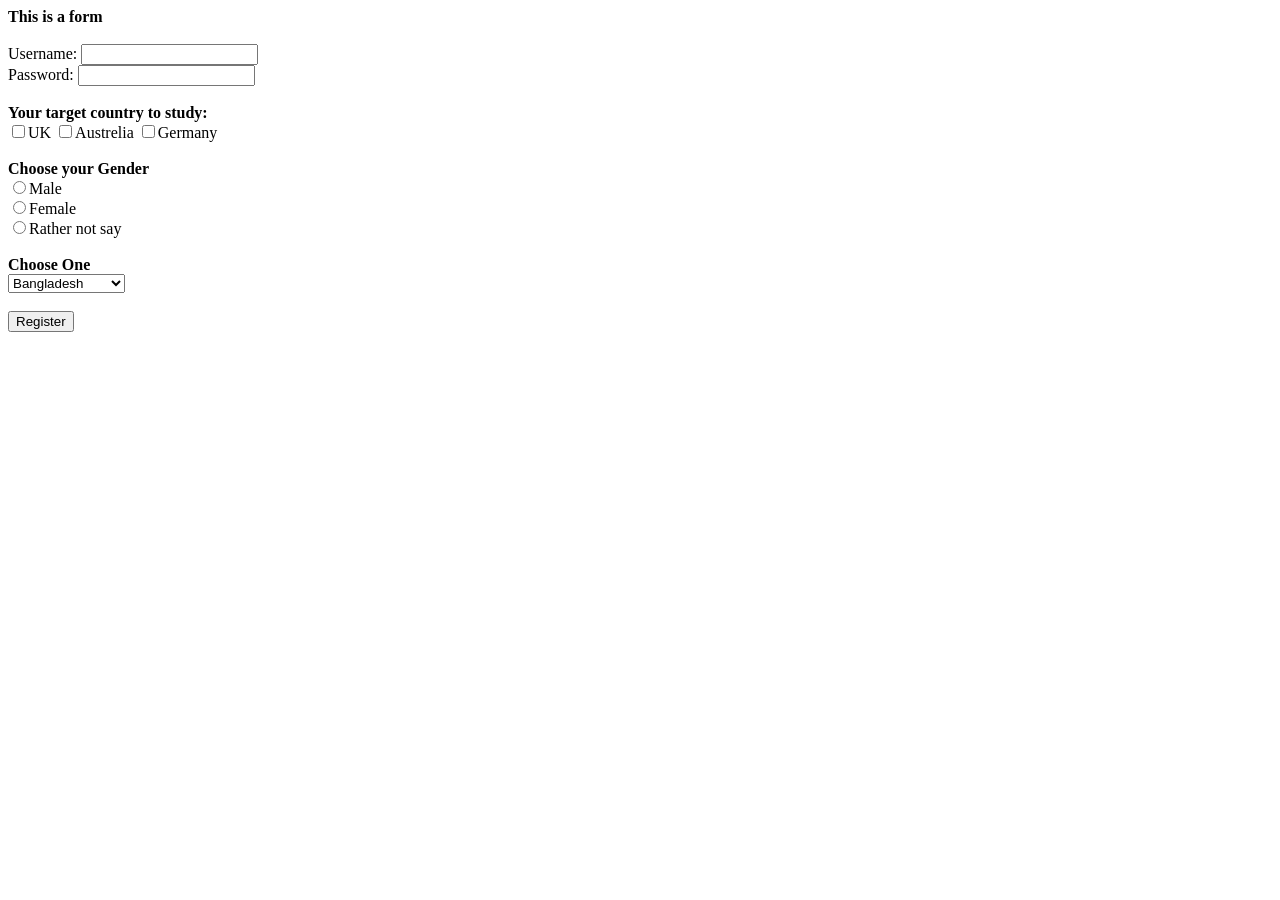
==== Module-10 HTML/html-02/index.html @ 41d35d60 "uncounted commit" ====
<!DOCTYPE html>
<html lang="en">
<head>
  <meta charset="UTF-8">
  <meta name="viewport" content="width=device-width, initial-scale=1.0">
  <title>My First Webpage</title>
</head>
<body>
    <!-- method: get,post -->
    <form method="post">
        <strong>This is a form</strong> 
        <br><br>
        <label for="un">Username:</label>
        <input id="un" type="email" required/>
        <br>
        <label for="pw">Password:</label>
        <input id="pw" type="password"/>
        <br><br>
        <strong>Your target country to study:</strong> 
        <br>
        <input type="checkbox" name="cn">UK
        <input type="checkbox" name="cn">Austrelia
        <input type="checkbox" name="cn">Germany
        <br><br>
        <strong>Choose your Gender</strong> <br>
        <input type="radio" name="gn">Male <br>
        <input type="radio" name="gn">Female <br>
        <input type="radio" name="gn">Rather not say
        <br><br>
        <strong>Choose One</strong> <br>
        <select name="Country">
          <option value="bd">Bangladesh</option>
          <option value="uk">United Kingdom</option>
          <option value="g">Germany</option>
          <option value="c">China</option>
        </select>
        <br><br>
        <input type="submit"
        value="Register" />
        
    </form>

</body>
</html>
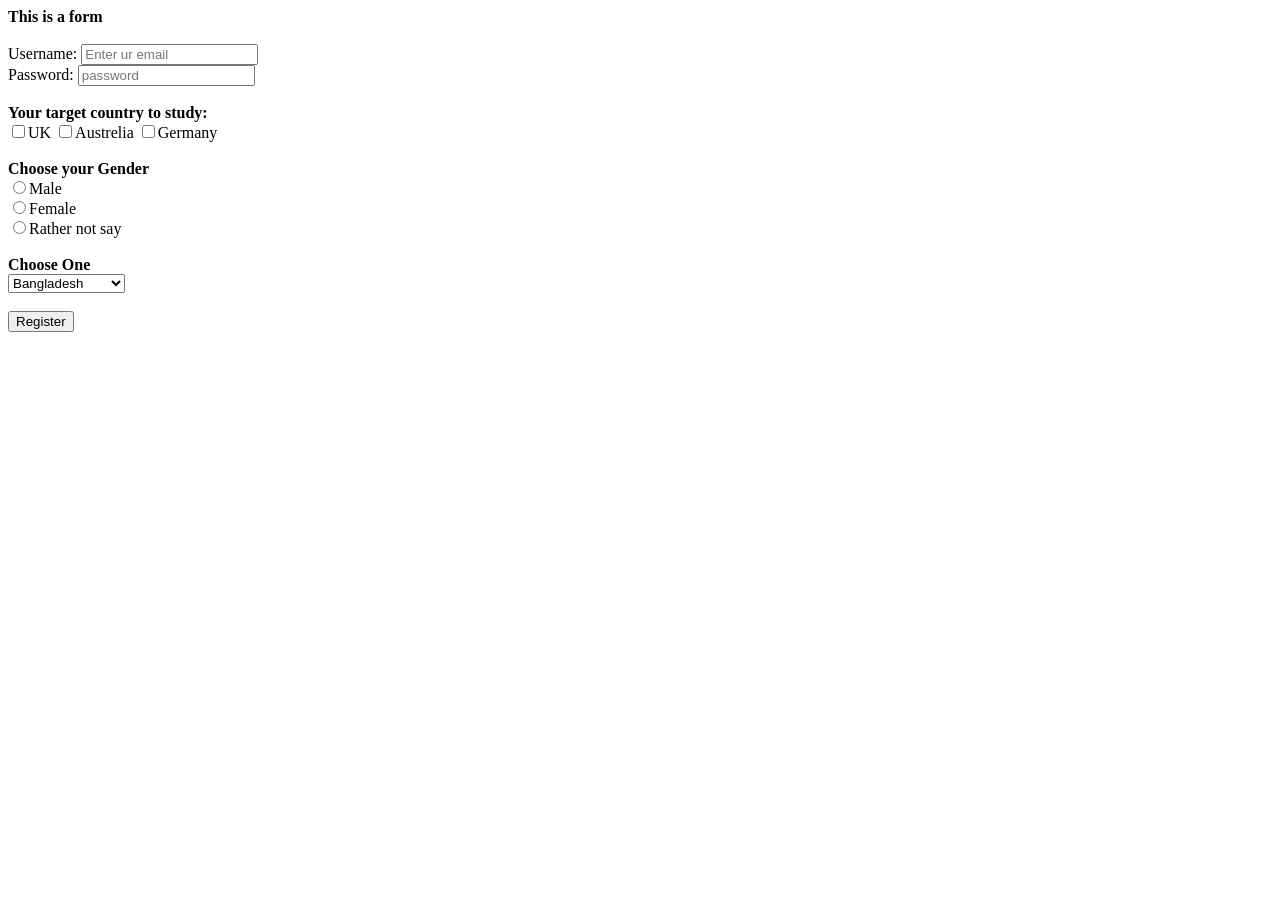
==== commit 0bf56a24: "uncounted commit" ====
--- a/Module-10 HTML/html-02/index.html
+++ b/Module-10 HTML/html-02/index.html
@@ -11,10 +11,10 @@
         <strong>This is a form</strong> 
         <br><br>
         <label for="un">Username:</label>
-        <input id="un" type="email" required/>
+        <input id="un" name="username" type="email" placeholder="Enter ur email" required/>
         <br>
         <label for="pw">Password:</label>
-        <input id="pw" type="password"/>
+        <input id="pw" type="password" placeholder="password" minlength="6"/>
         <br><br>
         <strong>Your target country to study:</strong> 
         <br>
